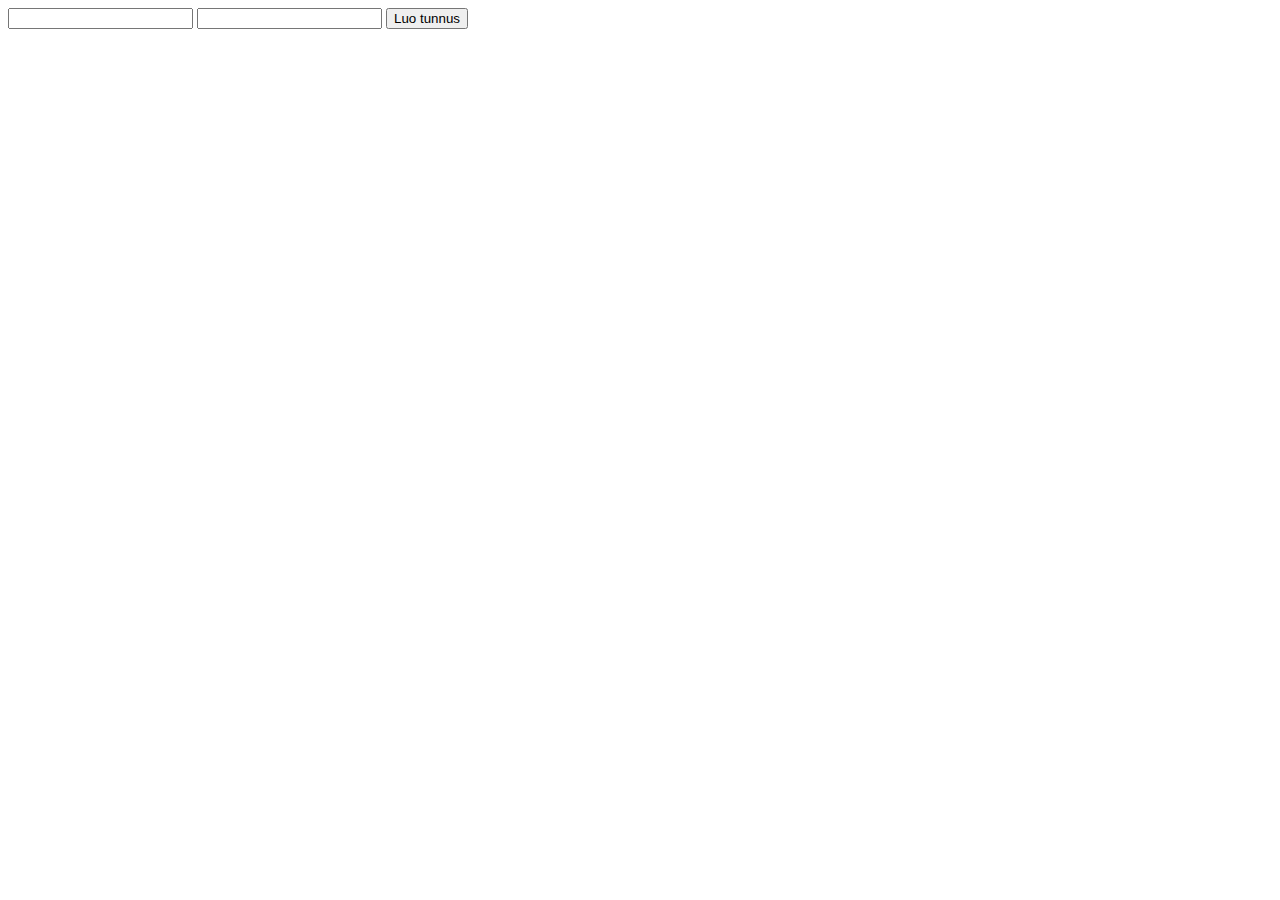
==== src/main/resources/templates/register.html @ 2aab134a "Cleaning configuration" ====
<!DOCTYPE html>
<html xmlns="http://www.w3.org/1999/xhtml"
      xmlns:th="http://www.thymeleaf.org"
	  th:include="pagelet/layout::page">
	<head>
		<title></title>
	</head>
	<body>
		<div th:fragment="content">
			<form method="POST" action="#" th:action="@{/register}">
				<input name="username" type="text" />
				<input name="password" type="password" />
				<button type="submit">Luo tunnus</button>
			</form>
		</div>
	</body>
</html>
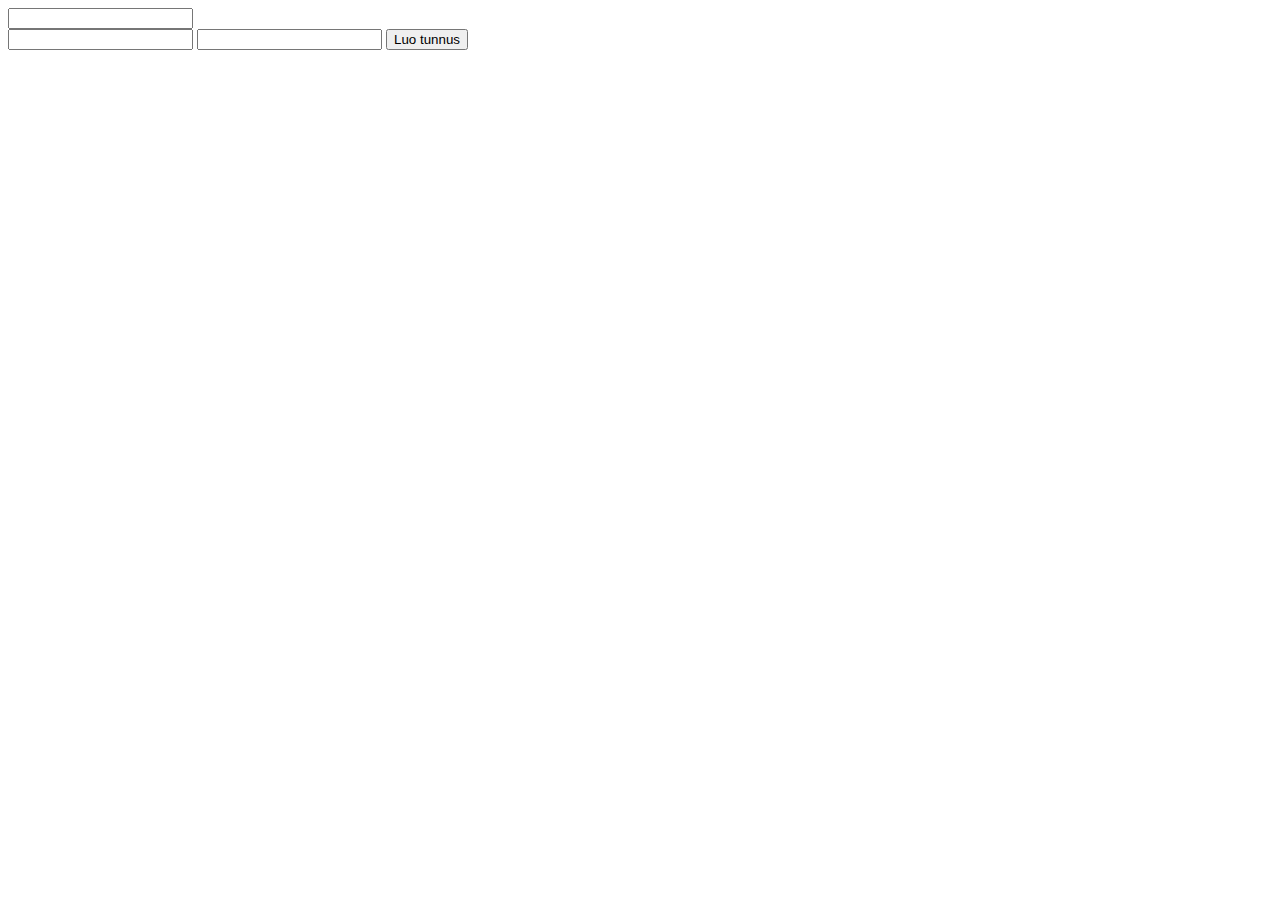
==== commit 235a2bdc: "Register view" ====
--- a/src/main/resources/templates/register.html
+++ b/src/main/resources/templates/register.html
@@ -7,6 +7,13 @@
 	</head>
 	<body>
 		<div th:fragment="content">
+			<div th:each="field : ${user.classInfo.fields}">
+				<div>
+					<field for="" th:text="${field.name}"></field>
+					<input type="text" th:min="${field.minLength}" th:maxlength="${field.maxLength}" />
+				</div>
+			</div>
+			
 			<form method="POST" action="#" th:action="@{/register}">
 				<input name="username" type="text" />
 				<input name="password" type="password" />
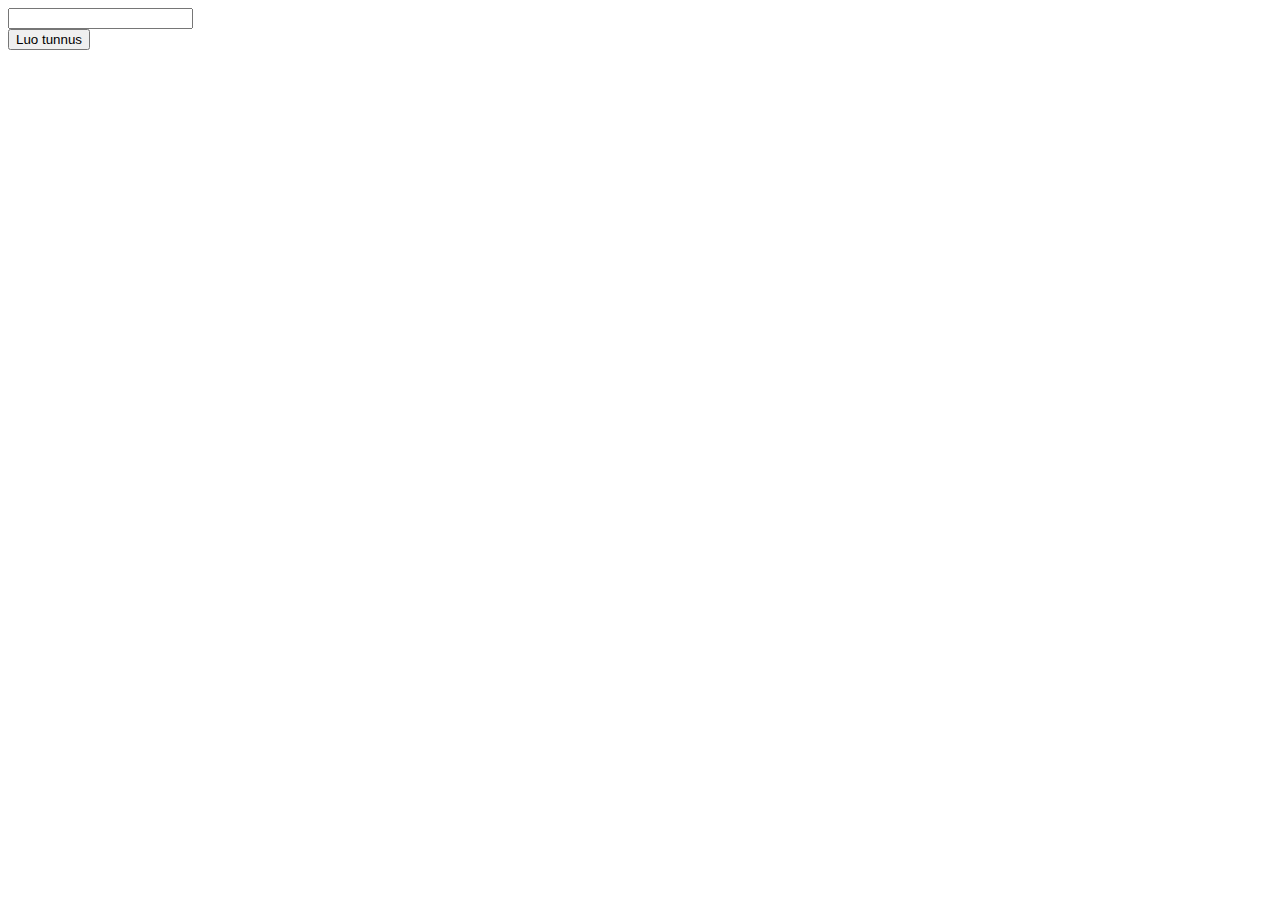
==== commit 2808f812: "Register view" ====
--- a/src/main/resources/templates/register.html
+++ b/src/main/resources/templates/register.html
@@ -6,18 +6,38 @@
 		<title></title>
 	</head>
 	<body>
+		<div th:fragment="object-form-input(field, id)" th:remove="tag">
+			<input type="text" th:id="${id}" th:min="${field.minLength}" th:name="${field.prefix} + ${field.name}" th:maxlength="${field.maxLength}" 
+				   th:type="${field.type}" th:required="${field.required}" th:hidden="${field.hidden}" />
+		</div>
+		<div th:fragment="object-form(classInfo, title)" class="fieldset">
+			<div class="thead">
+				<div th:text="${title}" class="subtitle"></div>
+			</div>
+			<div class="tbody">
+			<!--/*/ <th:block th:each="field, iterStat : ${classInfo.fields}"> /*/-->
+				<!--/*/ <th:block th:if="${field.hidden}"> /*/-->
+				<div th:replace="::object-form-input(${field}, null)"></div>
+				<!--/*/ </th:block> /*/-->
+				<!--/*/ <th:block th:unless="${field.hidden}"> /*/-->
+				<div th:unless="${field.child}" class="row">
+					<field th:for="'input-' + ${title} + '-' + ${iterStat.count}" th:text="${field.name}"></field>
+					<div th:include="::object-form-input(${field}, 'input-' + ${title} + '-' + ${iterStat.count})" class="input-group"></div>
+				</div>
+				<div th:if="${field.child}" class="row">
+					<div th:replace="::object-form(${field.child}, ${field.name})"></div>
+				</div>
+				<!--/*/ </th:block> /*/-->
+			<!--/*/ </th:block> /*/-->
+			</div>
+		</div>
+		
 		<div th:fragment="content">
-			<div th:each="field : ${user.classInfo.fields}">
-				<div>
-					<field for="" th:text="${field.name}"></field>
-					<input type="text" th:min="${field.minLength}" th:maxlength="${field.maxLength}" />
+			<form method="POST" action="#" th:action="@{/register}">
+				<div class="fieldset">
+					<div th:include="::object-form(${user.classInfo}, 'Uusi tunnus')"></div>
+					<button type="submit">Luo tunnus</button>
 				</div>
-			</div>
-			
-			<form method="POST" action="#" th:action="@{/register}">
-				<input name="username" type="text" />
-				<input name="password" type="password" />
-				<button type="submit">Luo tunnus</button>
 			</form>
 		</div>
 	</body>
